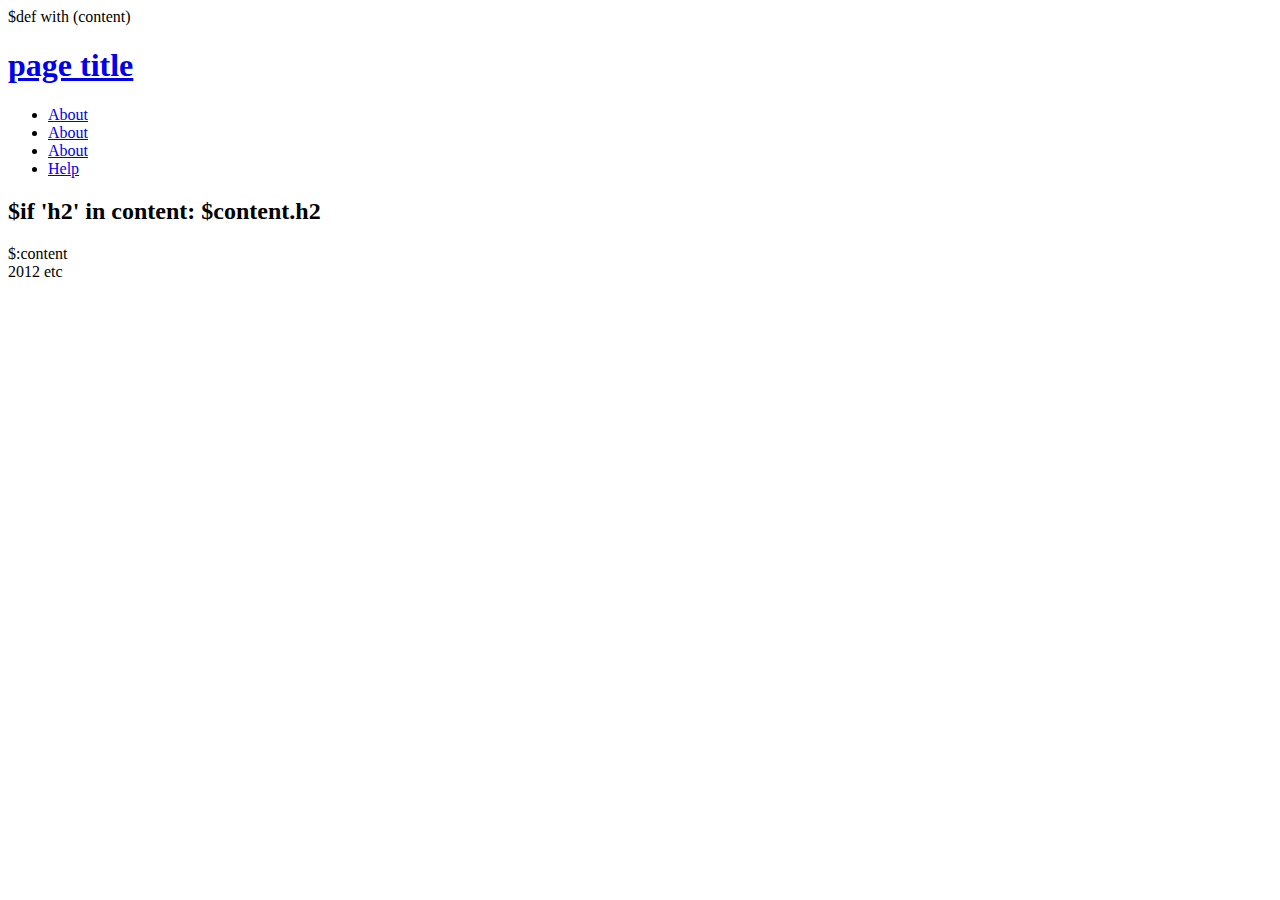
==== templates/layout.html @ 6b4dbb80 "Better css/html" ====
$def with (content)
<html>
<head>
<title>My site -
$if 'title' in content:
    $content.title
$else:
    Default title here
</title>
<link rel="stylesheet" href="static/style.css" type="text/css" media="screen" charset="utf-8"/>
</head>
<body>

  <div id="header">

    <h1><a href="/">page title</a></h1>

    <div id="nav">
    <ul>
    <li><a href="#">About</a></li>
    <li><a href="#">About</a></li>
    <li><a href="#">About</a></li>
    <li><a href="#">Help</a></li>
    </ul>
    </div>

  </div>

  <div id="content">
    <h2>
      $if 'h2' in content: $content.h2
    </h2>
    $:content
  </div>

<div id="footer">
<footer>
2012 etc
</footer>
</div>

</body>
</div>
</html>
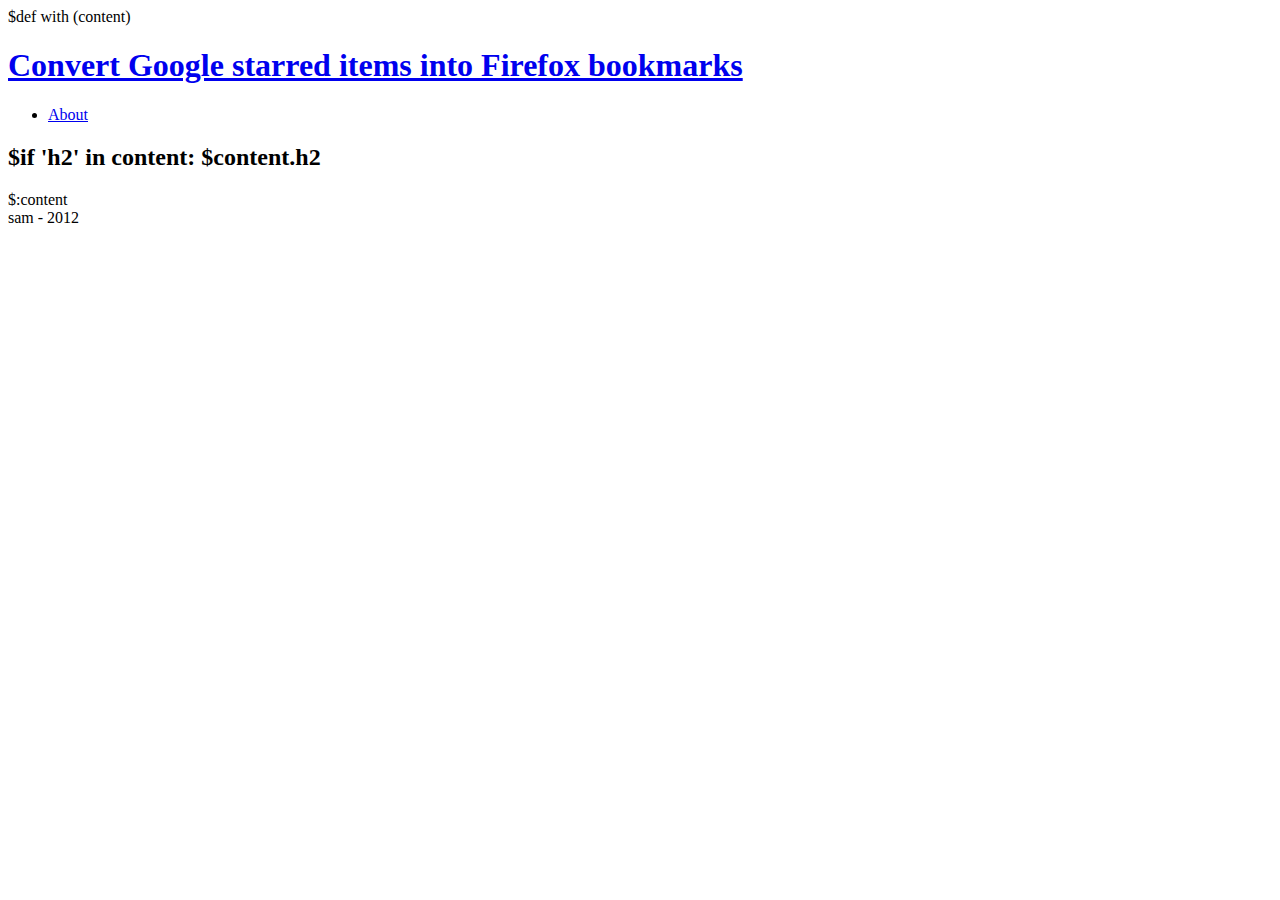
==== commit b00f454f: "Big commit!" ====
--- a/templates/layout.html
+++ b/templates/layout.html
@@ -13,14 +13,11 @@
 
   <div id="header">
 
-    <h1><a href="/">page title</a></h1>
+    <h1><a href="/">Convert Google starred items into Firefox bookmarks</a></h1>
 
     <div id="nav">
     <ul>
-    <li><a href="#">About</a></li>
-    <li><a href="#">About</a></li>
-    <li><a href="#">About</a></li>
-    <li><a href="#">Help</a></li>
+    <li><a href="about">About</a></li>
     </ul>
     </div>
 
@@ -35,7 +32,7 @@
 
 <div id="footer">
 <footer>
-2012 etc
+sam - 2012
 </footer>
 </div>
 
